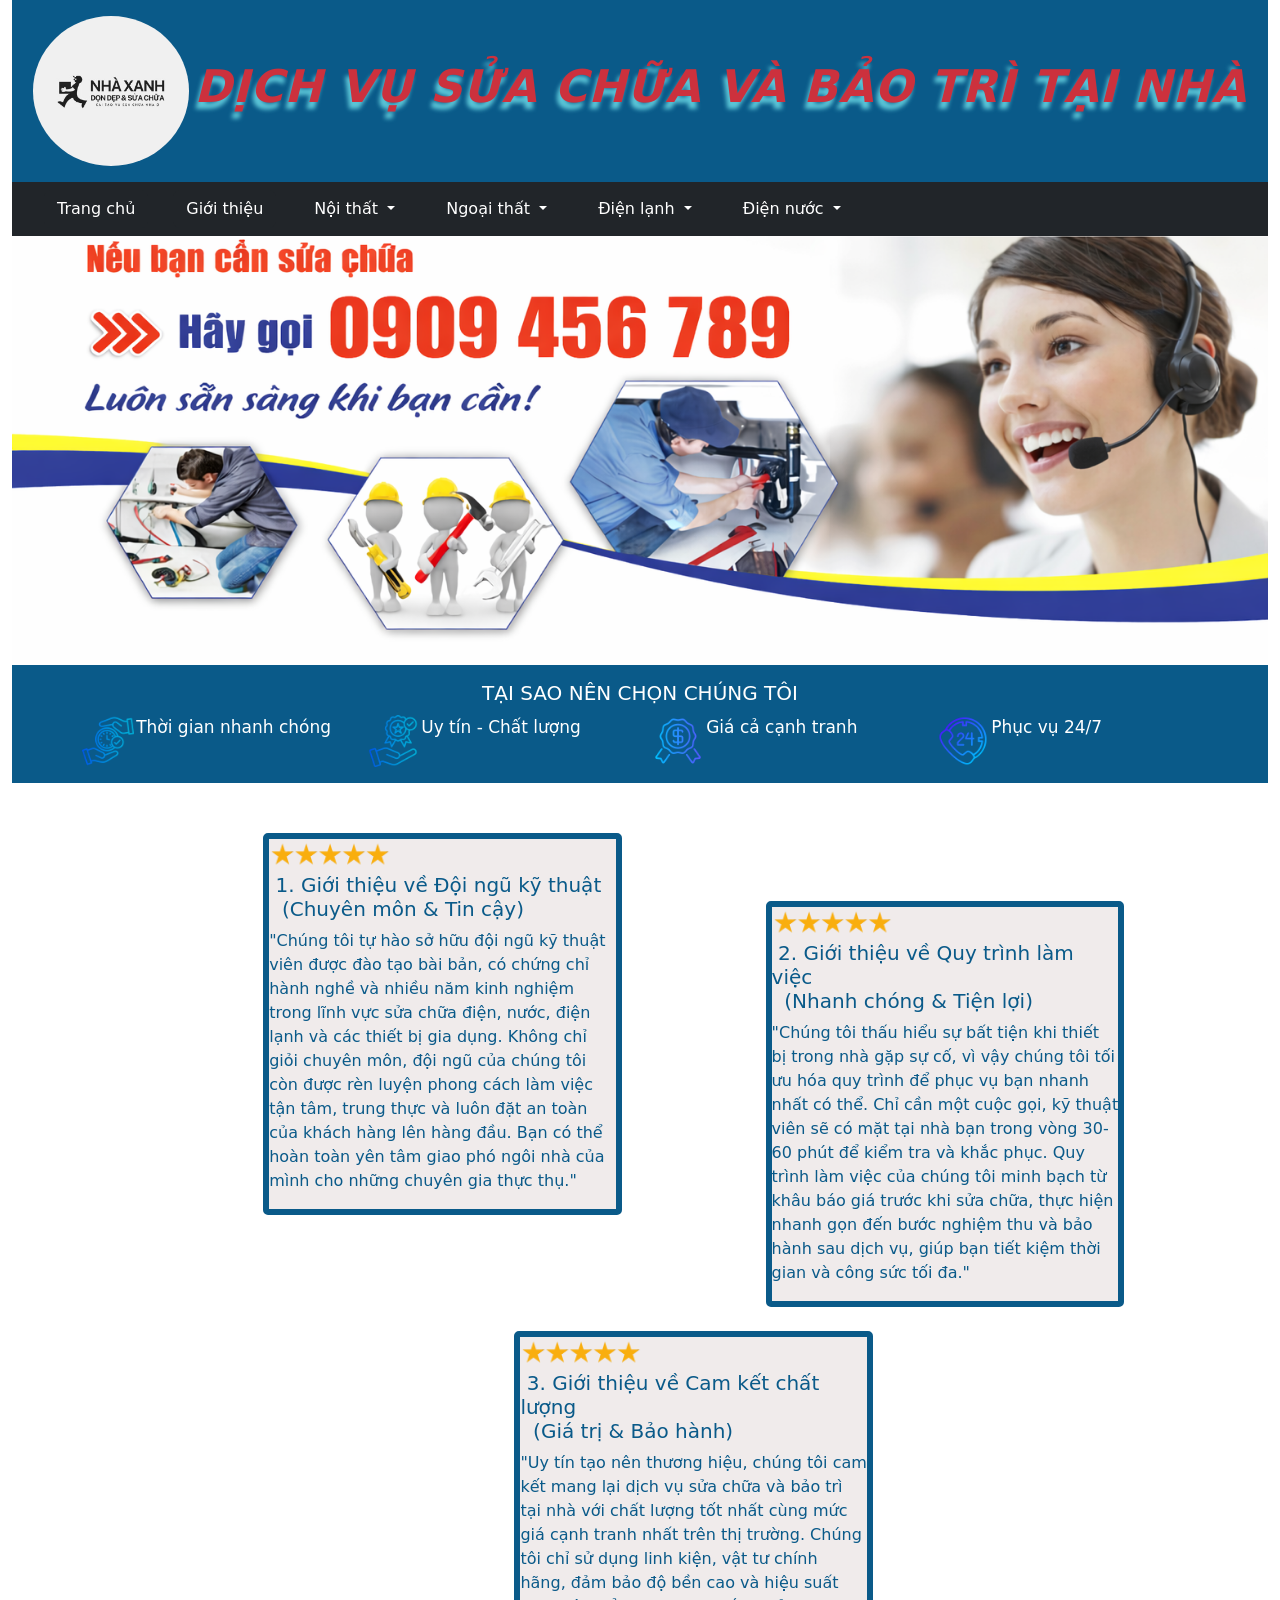
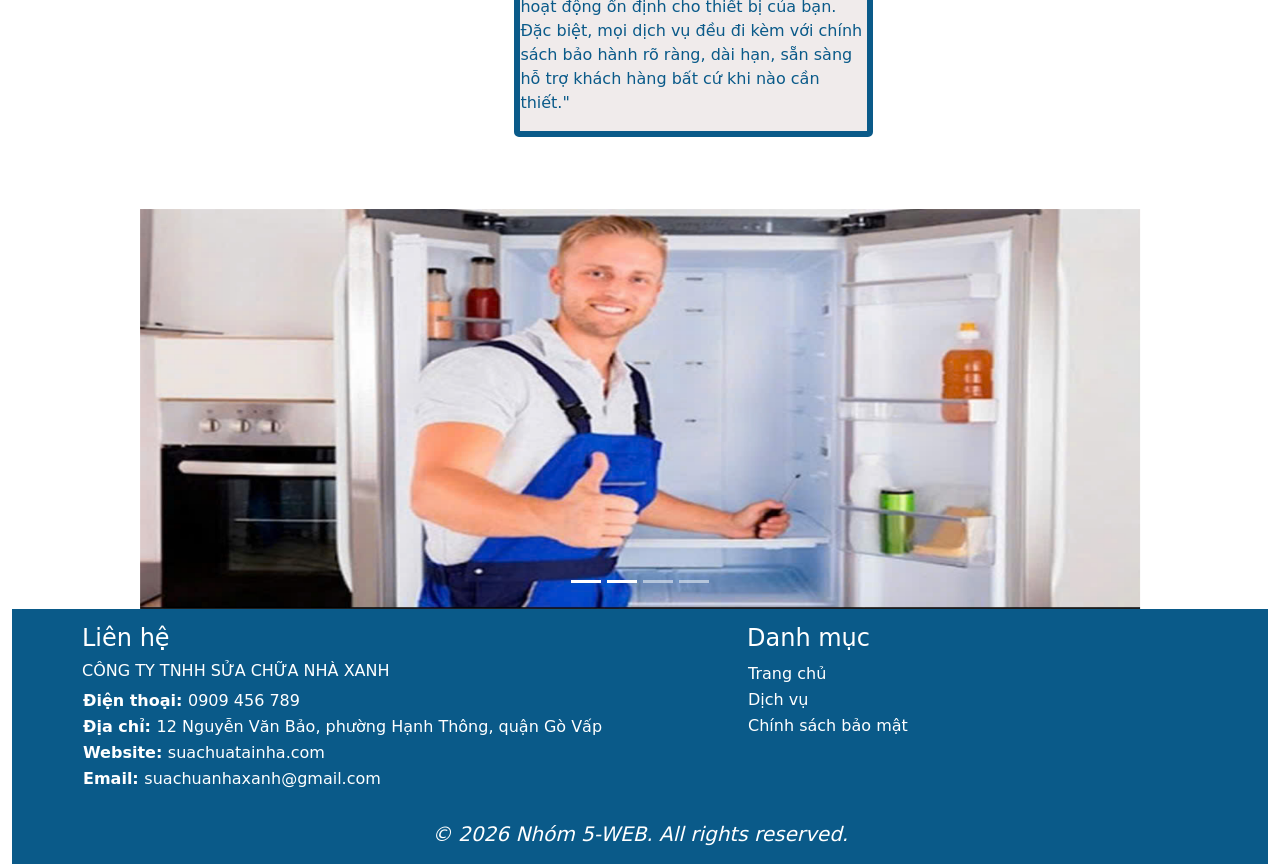
==== index.html @ 605c30f2 "Đưa trang index ra ngoài" ====
<!DOCTYPE html>
<html lang="en">

<head>
    <meta charset="UTF-8">
    <meta name="viewport" content="width=device-width, initial-scale=1.0">
    <title>Trang chủ</title>
    <link rel="stylesheet" href="css/bootstrap.min.css">
    <link rel="stylesheet" href="css/index-style.css">
    <script src="js/bootstrap.bundle.min.js" defer></script>
</head>

<body>
    <div class="container-fluid">
        <!-- header -->
        <header>
            <div class="d-flex justify-content-center align-items-center py-3">
                <img src="img/logo.png" alt="logo" class="rounded-circle">
                <h1 id="banner">DỊCH VỤ SỬA CHỮA VÀ BẢO TRÌ TẠI NHÀ</h1>
            </div>
            <!-- navbar dùng chung -->
            <nav class="navbar navbar-expand-sm bg-dark navbar-dark">
                <div class="container-fluid">
                    <ul class="navbar-nav">
                        <li class="nav-item">
                            <a href="#"><button type="button" class="btn btn-dark">Trang chủ</button></a>
                        </li>
                        <li class="nav-item">
                            <a href="#gioithieu"><button type="button" class="btn btn-dark">Giới thiệu</button></a>
                        </li>
                        <li class="nav-item">
                            <div class="dropdown">
                                <button type="button" class="btn btn-outline-dark dropdown-toggle"
                                    data-bs-toggle="dropdown">
                                    Nội thất
                                </button>
                                <ul class="dropdown-menu">
                                    <li><a class="dropdown-item" href="#">Link 1</a></li>
                                    <li><a class="dropdown-item" href="#">Link 2</a></li>
                                    <li><a class="dropdown-item" href="#">Link 3</a></li>
                                </ul>
                            </div>
                        </li>
                        <li class="nav-item">
                            <div class="dropdown">
                                <button type="button" class="btn btn-outline-dark dropdown-toggle"
                                    data-bs-toggle="dropdown">
                                    Ngoại thất
                                </button>
                                <ul class="dropdown-menu">
                                    <li><a class="dropdown-item" href="#">Link 1</a></li>
                                    <li><a class="dropdown-item" href="#">Link 2</a></li>
                                    <li><a class="dropdown-item" href="#">Link 3</a></li>
                                </ul>
                            </div>
                        </li>
                        <li class="nav-item">
                            <div class="dropdown">
                                <button type="button" class="btn btn-outline-dark dropdown-toggle"
                                    data-bs-toggle="dropdown">
                                    Điện lạnh
                                </button>
                                <ul class="dropdown-menu">
                                    <li><a class="dropdown-item" href="#">Link 1</a></li>
                                    <li><a class="dropdown-item" href="#">Link 2</a></li>
                                    <li><a class="dropdown-item" href="#">Link 3</a></li>
                                </ul>
                            </div>
                        </li>
                        <li class="nav-item">
                            <div class="dropdown">
                                <button type="button" class="btn btn-outline-dark dropdown-toggle"
                                    data-bs-toggle="dropdown">
                                    Điện nước
                                </button>
                                <ul class="dropdown-menu">
                                    <li><a class="dropdown-item" href="#">Link 1</a></li>
                                    <li><a class="dropdown-item" href="#">Link 2</a></li>
                                    <li><a class="dropdown-item" href="#">Link 3</a></li>
                                </ul>
                            </div>
                        </li>
                    </ul>
                </div>
            </nav>
        </header>
        <!-- aaaaaaaaaaaaaaaaaaaaaaaaaaaa -->
        <main>
            <img src="img/sdt.png" id="sdt" alt="sdt">
            <div class="d-flex flex-column justify-content-center align-items-center py-3">
                <h5 id="gioithieu">TẠI SAO NÊN CHỌN CHÚNG TÔI</h5>
                <div class="container">
                    <div class="row text-center">
                        <div class="col d-flex">
                            <img src="img/timing.png" alt="time" class="icon">
                            <span>Thời gian nhanh chóng</span>
                        </div>
                        <div class="col d-flex">
                            <img src="img/quality.png" alt="quality" class="icon">
                            <span>Uy tín - Chất lượng</span>
                        </div>
                        <div class="col d-flex">
                            <img src="img/price.png" alt="price" class="icon">
                            <span>Giá cả cạnh tranh</span>
                        </div>
                        <div class="col d-flex">
                            <img src="img/hour.png" alt="24/7" class="icon">
                            <span>Phục vụ 24/7</span>
                        </div>
                    </div>
                </div>
            </div>

            <div class="row" id="bao">
                <div class="col-md-6">
                    <div class="hop">
                        <img src="img/star.png" alt="star" class="star">
                        <h5>&nbsp;1. Giới thiệu về Đội ngũ kỹ thuật<br>&nbsp; (Chuyên môn & Tin cậy)</h5>
                        <p class="doan-van">
                            "Chúng tôi tự hào sở hữu đội ngũ kỹ thuật viên được đào tạo bài bản,
                            có chứng chỉ hành nghề và nhiều năm kinh nghiệm
                            trong lĩnh vực sửa chữa điện, nước, điện lạnh và các thiết bị gia dụng. Không chỉ giỏi
                            chuyên môn, đội ngũ của chúng tôi còn được rèn
                            luyện phong cách làm việc tận tâm, trung thực và luôn đặt an toàn của khách hàng lên
                            hàng đầu. Bạn có thể hoàn toàn yên tâm giao phó
                            ngôi nhà của mình cho những chuyên gia thực thụ."
                        </p>
                    </div>
                </div>

                <div class="col-md-6 mt-md-5">
                    <div class="hop" style="margin-top: 20px;">
                        <img src="img/star.png" alt="star" class="star">
                        <h5>&nbsp;2. Giới thiệu về Quy trình làm việc<br>&nbsp; (Nhanh chóng & Tiện lợi)</h5>
                        <p class="doan-van">
                            "Chúng tôi thấu hiểu sự bất tiện khi thiết bị trong nhà gặp sự cố, vì vậy chúng tôi
                            tối ưu hóa quy trình để phục vụ bạn nhanh nhất
                            có thể. Chỉ cần một cuộc gọi, kỹ thuật viên sẽ có mặt tại nhà bạn trong vòng 30-60 phút
                            để kiểm tra và khắc phục. Quy trình làm việc của
                            chúng tôi minh bạch từ khâu báo giá trước khi sửa chữa, thực hiện nhanh gọn đến bước
                            nghiệm thu và bảo hành sau dịch vụ, giúp bạn tiết kiệm thời gian và công sức tối đa."
                        </p>
                    </div>
                </div>

                <div class="col-md-6 offset-md-3 mt-4">
                    <div class="hop">
                        <img src="img/star.png" alt="star" class="star">
                        <h5>&nbsp;3. Giới thiệu về Cam kết chất lượng<br>&nbsp; (Giá trị & Bảo hành)</h5>
                        <p class="doan-van">
                            "Uy tín tạo nên thương hiệu, chúng tôi cam kết mang lại dịch vụ sửa chữa và
                            bảo trì
                            tại nhà với chất lượng tốt nhất cùng mức giá cạnh
                            tranh nhất trên thị trường. Chúng tôi chỉ sử dụng linh kiện, vật tư chính hãng, đảm bảo
                            độ bền cao và hiệu suất hoạt động ổn định cho
                            thiết bị của bạn. Đặc biệt, mọi dịch vụ đều đi kèm với chính sách bảo hành rõ ràng, dài
                            hạn, sẵn sàng hỗ trợ khách hàng bất cứ khi nào cần thiết."
                        </p>
                    </div>
                </div>
            </div><br><br><br>

            <section class="carousel-hinh">
                <div id="carouselExampleCaptions" class="carousel slide" data-bs-ride="carousel">
                    <div class="carousel-indicators">
                        <button type="button" data-bs-target="#carouselExampleCaptions" data-bs-slide-to="0"
                            class="active" aria-current="true" aria-label="Slide 1"></button>
                        <button type="button" data-bs-target="#carouselExampleCaptions" data-bs-slide-to="1"
                            aria-label="Slide 2"></button>
                        <button type="button" data-bs-target="#carouselExampleCaptions" data-bs-slide-to="2"
                            aria-label="Slide 3"></button>
                        <button type="button" data-bs-target="#carouselExampleCaptions" data-bs-slide-to="3"
                            aria-label="Slide 4"></button>
                    </div>
                    <div class="carousel-inner">
                        <div class="carousel-item active" data-bs-interval="1500">
                            <img src="img/1.jpg" class="d-block" alt="hình 1">
                        </div>
                        <div class="carousel-item" data-bs-interval="1500">
                            <img src="img/2.jpg" class="d-block" alt="hình 2">
                        </div>
                        <div class="carousel-item" data-bs-interval="1500">
                            <img src="img/3.jpg" class="d-block" alt="hình 3">
                        </div>
                        <div class="carousel-item" data-bs-interval="1500">
                            <img src="img/4.jpg" class="d-block" alt="hình 4">
                        </div>
                    </div>

                </div>
            </section>
        </main>
        <!-- footer -->
        <footer>
            <div class="container" id="end1">
                <div class="row">
                    <div class="col-7">
                        <h4>Liên hệ</h4>
                        <h6>CÔNG TY TNHH SỬA CHỮA NHÀ XANH</h6>
                        <table>
                            <tr>
                                <td><span>Điện thoại: </span> <a href="tel:0909456789" class="lienhe"> 0909 456 789</a>
                                </td>
                            </tr>
                            <tr>
                                <td><span>Địa chỉ: </span> 12 Nguyễn Văn Bảo, phường Hạnh Thông, quận Gò Vấp</td>
                            </tr>
                            <tr>
                                <td><span>Website: </span> <a href="#" class="lienhe">suachuatainha.com</a></td>
                            </tr>
                            <tr>
                                <td><span>Email: </span> <a
                                        href="mailto:suachuanhaxanh@gmail.com?subject=Yêu cầu hỗ trợ dịch vụ"
                                        class="lienhe">suachuanhaxanh@gmail.com</a></td>
                            </tr>
                        </table>
                    </div>

                    <div class="col">
                        <h4>Danh mục</h4>
                        <table>
                            <tr>
                                <td><a href="#banner" class="lienhe">Trang chủ</a></td>
                            </tr>
                            <tr>
                                <td><a href="#banner" class="lienhe">Dịch vụ</a></td>
                            </tr>
                            <!-- chính sách bảo mật -->
                            <tr>
                                <td>
                                    <a href="#" data-bs-toggle="modal" data-bs-target="#privacyModal" class="lienhe">
                                        Chính sách bảo mật
                                    </a>
                                </td>
                            </tr>
                            <!-- modal bảo mật -->
                            <div class="modal fade" id="privacyModal" tabindex="-1">
                                <div class="modal-dialog modal-dialog-centered">
                                    <div class="modal-content">

                                        <div class="modal-header">
                                            <h5 class="modal-title">Chính sách bảo mật</h5>
                                            <button type="button" class="btn-close" data-bs-dismiss="modal"></button>
                                        </div>
                                        <!-- phần có thanh cuộn -->
                                        <div class="modal-body" style="max-height: 400px; overflow-y: auto;">
                                            <p>Chúng tôi tôn trọng và cam kết bảo mật thông tin cá nhân của người dùng
                                                khi truy cập website này.</p>
                                            <p>Các thông tin như họ tên, số điện thoại, email (nếu được cung cấp) chỉ
                                                được sử dụng cho mục đích liên hệ, hỗ trợ và phục vụ cho hoạt động của
                                                website trong phạm vi thực hiện dịch vụ.</p>
                                            <p>Chúng tôi không chia sẻ, mua bán hoặc sử dụng thông tin cá nhân vào mục
                                                đích thương mại.</p>
                                            <p>Dữ liệu được lưu trữ trong thời gian cần thiết để vận hành website và sẽ
                                                được bảo vệ bằng các biện pháp phù hợp.</p>
                                            <p>Người dùng có quyền yêu cầu chỉnh sửa hoặc không cung cấp thông tin bất
                                                cứ lúc nào.</p>
                                            <p>Website này được xây dựng phục vụ mục đích học tập, không thu thập thông
                                                tin ngoài phạm vi cần thiết.
                                                Chúng tôi luôn cố gắng đảm bảo nội dung và chức năng của website hoạt
                                                động an toàn, minh bạch và không gây ảnh hưởng đến quyền riêng tư của
                                                người sử dụng.<br>
                                                Mọi thông tin được cung cấp là hoàn toàn tự nguyện và chỉ phục vụ cho
                                                việc trình bày, minh họa chức năng trong khuôn khổ đồ án học tập.
                                            </p>
                                        </div>

                                        <div class="modal-footer">
                                            <button class="btn btn-secondary" data-bs-dismiss="modal">Đóng</button>
                                        </div>

                                    </div>
                                </div>
                            </div>
                            <!-- aaaaaaaaaaaaaaaaaaaaaaaaaaaaaaaaaaa -->
                        </table>
                    </div>
                </div>
            </div>
            <div class="container-fluid text-center" id="end2">
                <address class="h5"><i>&copy; 2026 Nhóm 5-WEB. All rights reserved.</i></address>
            </div>
        </footer>
    </div>
</body>

</html>
---- css/index-style.css ----
/* header & nav */
.rounded-circle {
    height: 150px;
    margin-right: 5px;
}

#banner {
    letter-spacing: 1px;
    font-weight: 900;
    text-shadow: -3px 7px 4px #5bc5d7;
    font-style: italic;
    color: #cc313d;
    font-size: 45px;
}

.py-3 {
    background-color: #0A5A89;
}

.nav-item button {
    margin-right: 5px;
    color: white;
    margin-left: 20px;
}

/*aaaaaaaaaaaaaa*/
#sdt {
    width: 100%;
}

#gioithieu {
    color: white;
    margin-bottom: 10px;
}

.icon {
    width: 20%;
    margin-right: 2px;
}

.col span {
    color: white;
    font-size: 17px;
}

#bao {
    padding-left: 20%;
    width: 100%;
    padding-top: 50px;
}

.star {
    width: 35%;
}

.hop {
    border-radius: 5px;
    border: 6px solid #0A5A89;
    width: 75%;
    color: #0A5A89;
    background-color: rgb(240, 235, 235);
}

#box-carousel {
    margin-top: 20px;
    width: 60%;
    margin: auto;
    border: 1px solid;
    height: 100px;
}

.carousel-hinh img {
    width: 1000px;
    height: 400px;
    margin: auto;
}

/* footer */
footer {
    background-color: #0A5A89;
    color: white;
    padding-top: 15px;
}

.lienhe {
    color: white;
    text-decoration: none;
}

.lienhe:hover {
    color: red;
    text-decoration: underline;
}

#end1 span {
    font-weight: 600;
}

#privacyModal {
    color: black;
}

#end2 {
    margin-top: 30px;
    padding-bottom: 10px;
}
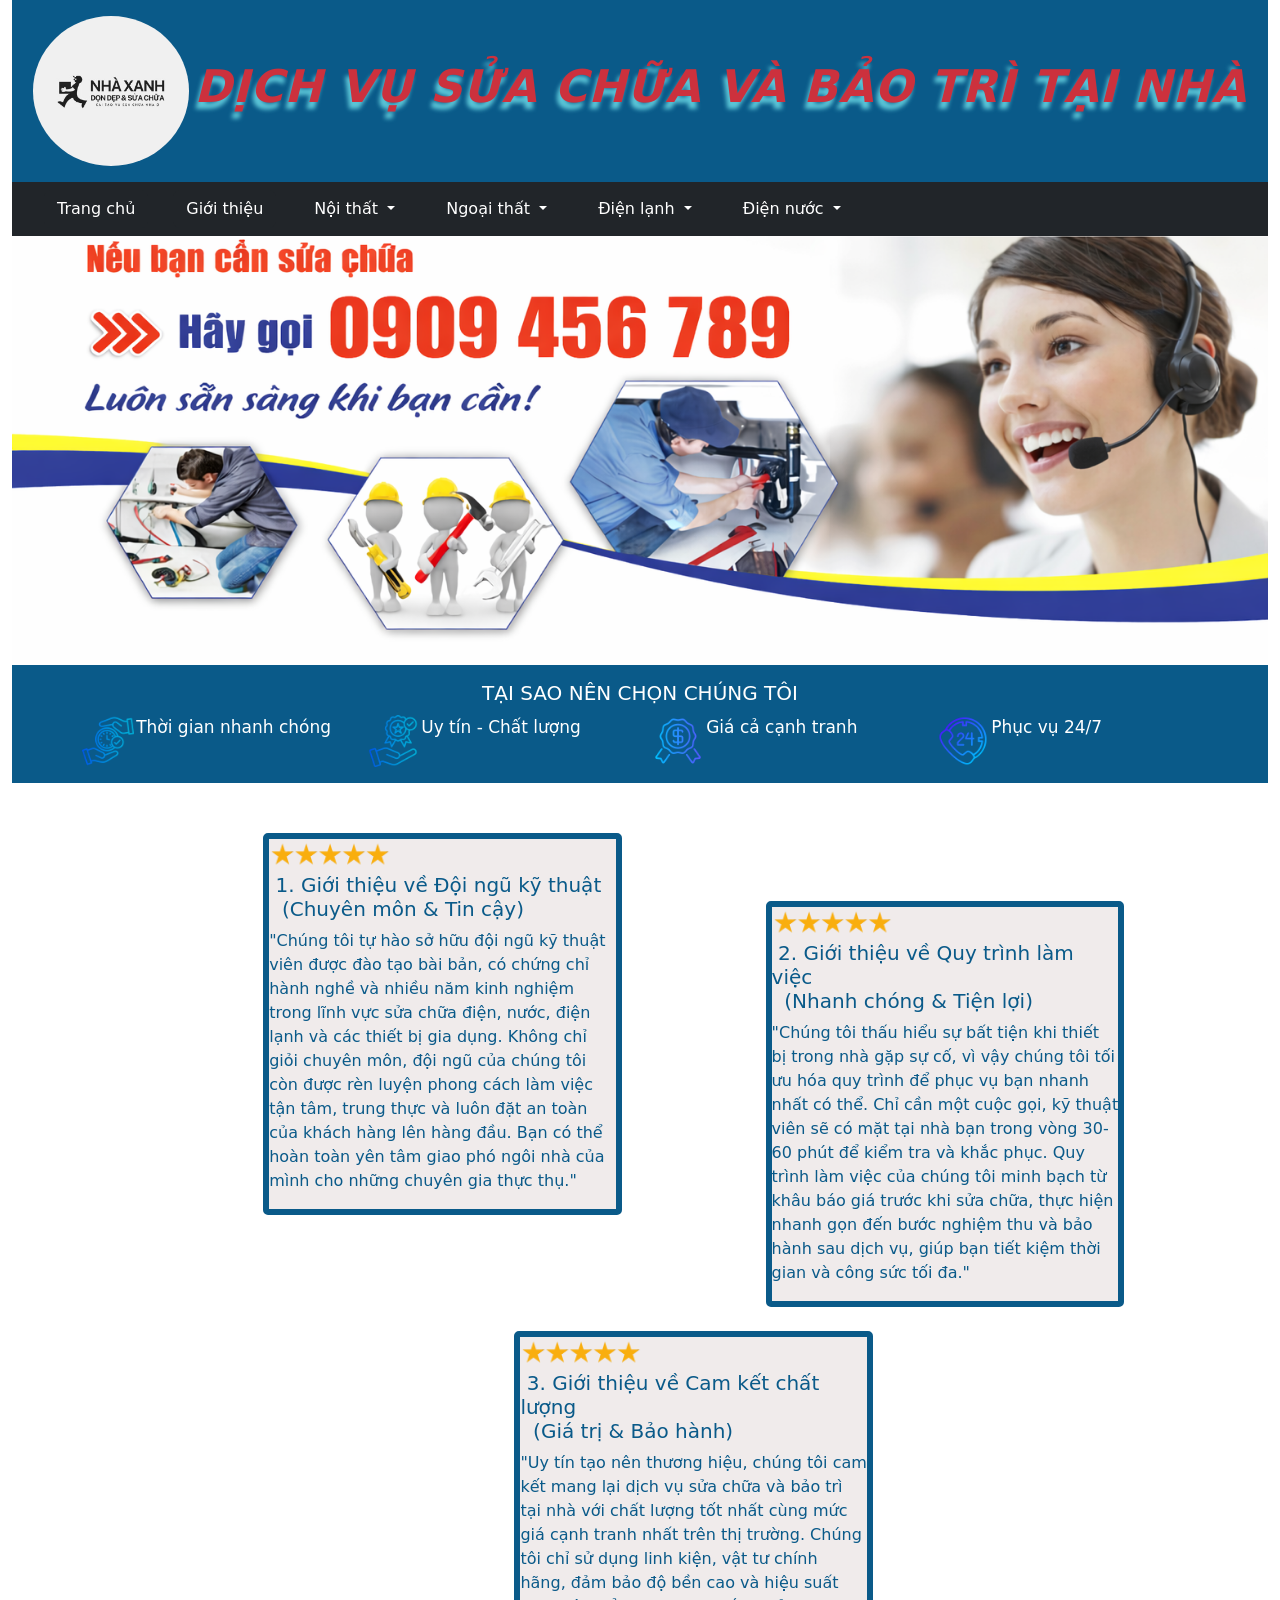
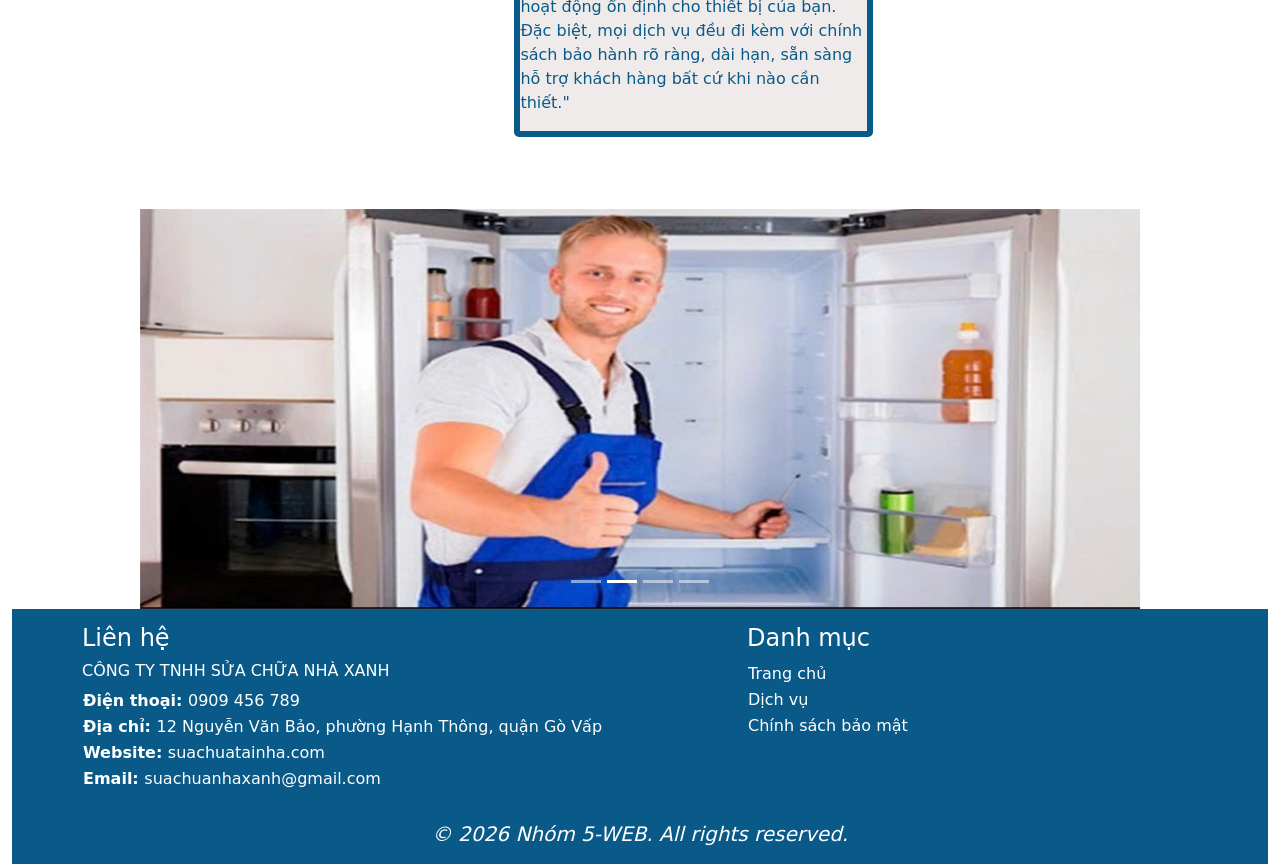
==== commit bd502a9c: "Thêm trang noithat & ngoaithat" ====
--- a/index.html
+++ b/index.html
@@ -4,7 +4,7 @@
 <head>
     <meta charset="UTF-8">
     <meta name="viewport" content="width=device-width, initial-scale=1.0">
-    <title>Trang chủ</title>
+    <title>TRANG CHỦ</title>
     <link rel="stylesheet" href="css/bootstrap.min.css">
     <link rel="stylesheet" href="css/index-style.css">
     <script src="js/bootstrap.bundle.min.js" defer></script>
@@ -35,9 +35,13 @@
                                     Nội thất
                                 </button>
                                 <ul class="dropdown-menu">
-                                    <li><a class="dropdown-item" href="#">Link 1</a></li>
-                                    <li><a class="dropdown-item" href="#">Link 2</a></li>
-                                    <li><a class="dropdown-item" href="#">Link 3</a></li>
+                                    <li><a class="dropdown-item" href="src/noithat.html#dogo">Đồ gỗ</a></li>
+                                    <li><a class="dropdown-item" href="src/noithat.html#phukien">Thay thế phụ kiện</a>
+                                    </li>
+                                    <li><a class="dropdown-item" href="src/noithat.html#son">Sơn & bọc lại hệ thống</a>
+                                    </li>
+                                    <li><a class="dropdown-item" href="src/noithat.html#baotri">Bảo trì hệ thống</a>
+                                    </li>
                                 </ul>
                             </div>
                         </li>
@@ -48,9 +52,7 @@
                                     Ngoại thất
                                 </button>
                                 <ul class="dropdown-menu">
-                                    <li><a class="dropdown-item" href="#">Link 1</a></li>
-                                    <li><a class="dropdown-item" href="#">Link 2</a></li>
-                                    <li><a class="dropdown-item" href="#">Link 3</a></li>
+                                    <li><a class="dropdown-item" href="src/ngoaithat.html">Dịch vụ ngoại thất</a></li>
                                 </ul>
                             </div>
                         </li>
